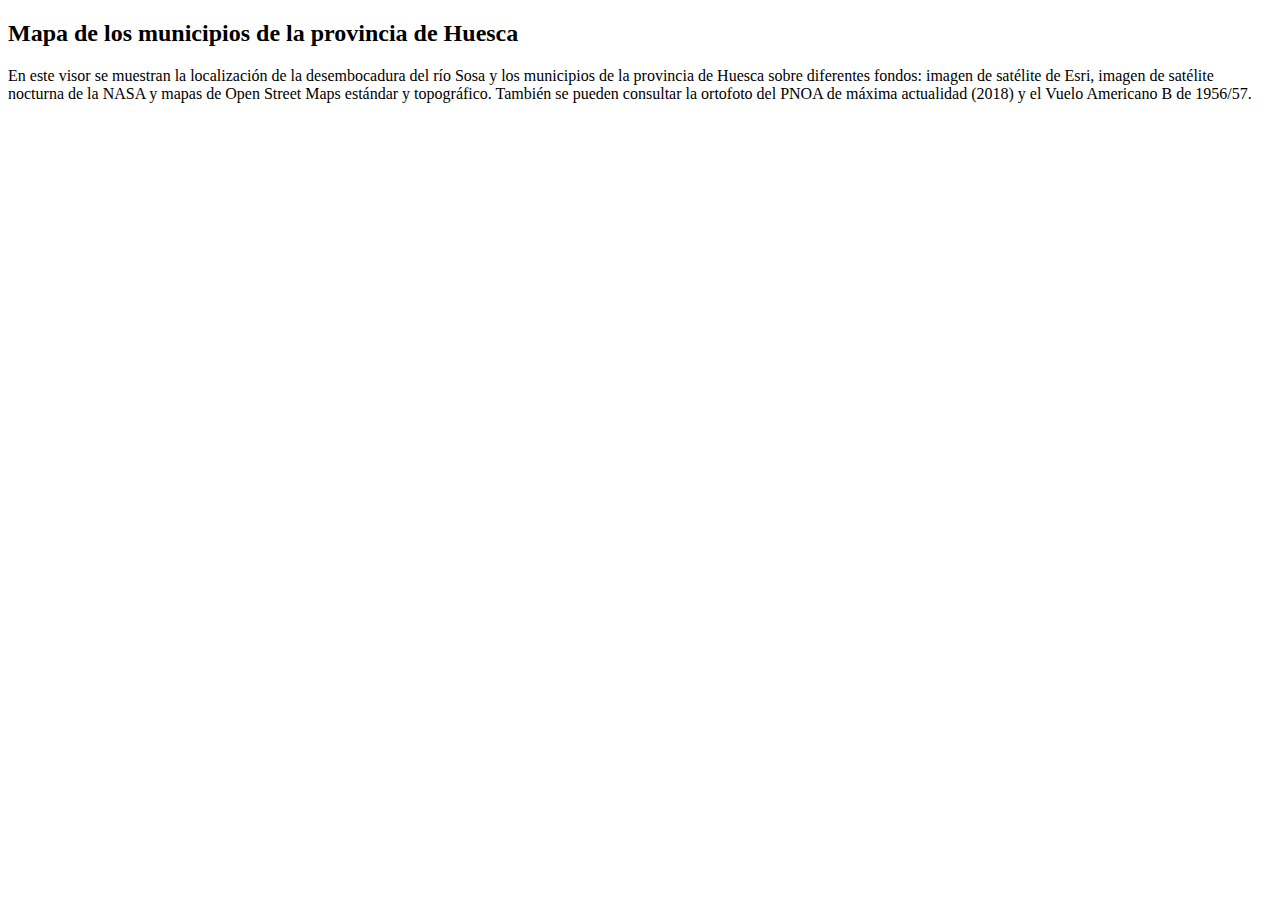
==== vtb_maps/leaflet/mapa1.html @ 40f7ad21 "Update mapa1.html" ====
<!--TIPO DE DOCUMENTO: HTML-->
<!DOCTYPE html>

<html>

<!--CABECERA-->
<head>
<!--TÍTULO DE LA PÁGINA-->
    <title>Mapa de los municipios de la provincia de Huesca</title>
    <meta charset="utf-8" />

<!-- ENLACE AL CSS DE LEAFLET v. 1.6.0-->
    <link rel="stylesheet" href="codigo_js/leaflet.css"/>
<!-- ENLACE AL JS DE LEAFLET v. 1.6.0-->

    <script src="codigo_js/leaflet.js"></script>
</head>
<!--FIN DE LA CABECERA-->


<body>
<!--TÍTULO QUE SE VA A VER EN LA PÁGINA--> 
<h2>Mapa de los municipios de la provincia de Huesca</h2>
<!--TEXTO INTRODUCTORIO--> 
<p>En este visor se muestran la localización de la desembocadura del río Sosa y los municipios de la provincia de Huesca sobre diferentes fondos: imagen de satélite de Esri, imagen de satélite nocturna de la NASA y mapas de Open Street Maps estándar y topográfico. También se pueden consultar la ortofoto del PNOA de máxima actualidad (2018) y el Vuelo Americano B de 1956/57.</p>

<!--BLOQUE CON EL PROPIO MAPA-->
<div id="bloque_mapa1" 
    style="padding250px"> <!--TAMAÑO DEL MAPA--> 
</div>

<!--AÑADIR EL JAVASCRIPT CON EL GEOJSON-->
<script src="layers/municipios.geojson"></script>


<!--CÓDIGO JS DE LEAFLET-->
<script>

// DEFINIR LA VARIABLE MAPA Y SE LE DA UNA COORDENADA Y ZOOM PREDETERMINADOS DE INICIO

var mapa1 = L.map('bloque_mapa1').setView([42, 0], 8);

// DEFINIR LA VARIABLE MARCADOR Y SE LE DA UNA COORDENADA (EN MI CASO EN LA DESEMBOCADURA DLE RÍO SOSA)
var punt = L.marker([41.9144, 0.177], {}); 
  punt.addTo(mapa1);           // AÑADIR EL MARCADOR A LA VISTA DEL MAPA

//CREAR LA VARIABLE NASA A MODO DE MAPA QUE APAREZCA DE FONDO
var NASA = L.tileLayer('https://map1.vis.earthdata.nasa.gov/wmts-webmerc/VIIRS_CityLights_2012/default/{time}/{tilematrixset}{maxZoom}/{z}/{y}/{x}.{format}', { //URL
  //ATRIBUCIÓN QUE APARECERÁ EN EL MAPA
	attribution: 'Imagery provided by  the NASA/GSFC/Earth Science Data and Information System.',
	bounds: [[-85.0511287776, -179.999999975], [85.0511287776, 179.999999975]], //EXTENSIÓN
	minZoom: 1, //ZOOM MÍNIMO
	maxZoom: 8, //ZOOM MÁXIMO
	format: 'jpg', //FORMATO DEL ARCHIVO
	time: '',
	tilematrixset: 'GoogleMapsCompatible_Level'
});

//CREAR LA VARIABLE CYLOSM A MODO DE MAPA QUE APAREZCA DE FONDO
var CyclOSM = L.tileLayer('https://dev.{s}.tile.openstreetmap.fr/cyclosm/{z}/{x}/{y}.png', { //URL
	maxZoom: 20, //ZOOM MÁXIMO
  //ATRIBUCIÓN QUE APARECERÁ EN EL MAPA
	attribution: '<a href="https://github.com/cyclosm/cyclosm-cartocss-style/releases" title="CyclOSM - Open Bicycle render">CyclOSM</a> | Map data: &copy; <a href="https://www.openstreetmap.org/copyright">OpenStreetMap</a> contributors'
});

//CREAR LA VARIABLE OPENTOPOMAP A MODO DE MAPA QUE APAREZCA DE FONDO
var OpenTopoMap = L.tileLayer('https://{s}.tile.opentopomap.org/{z}/{x}/{y}.png', { //URL
	maxZoom: 17, //ZOOM MÁXIMO
  //ATRIBUCIÓN QUE APARECERÁ EN EL MAPA
	attribution: 'Map data: &copy; <a href="https://www.openstreetmap.org/copyright">OpenStreetMap</a> contributors, <a href="http://viewfinderpanoramas.org">SRTM</a> | Map style: &copy; <a href="https://opentopomap.org">OpenTopoMap</a> (<a href="https://creativecommons.org/licenses/by-sa/3.0/">CC-BY-SA</a>)'
});

//CREAR LA VARIABLE ESRI_WORLDIMAGERY A MODO DE MAPA QUE APAREZCA DE FONDO
var Esri_WorldImagery = L.tileLayer('https://server.arcgisonline.com/ArcGIS/rest/services/World_Imagery/MapServer/tile/{z}/{y}/{x}', { //URL
  //ATRIBUCIÓN QUE APARECERÁ EN EL MAPA
	attribution: 'Source: Esri, i-cubed, USDA, USGS, AEX, GeoEye, Getmapping, Aerogrid, IGN, IGP, UPR-EGP, and the GIS User Community.'
});

//QUE APAREZCA ESTE FONDO INICIALMENTE EN AL VISTA DEL MAPA
Esri_WorldImagery.addTo(mapa1);


//CREAR VARIABLE PARA AÑADIR LA CAPA DE MUNICIPIOS DE LA PROVINCIA DE HUESCA DESDE EL GEOJSON

var municipios = L.geoJSON(  //HACER EL OBJETO MUNICIPIOS COMO UNA CAPA  GEOJSON
  municipios, {              //QUE SE CARGUE EL CÓDIGO: "MUNICIPIOS"
  color: 'blue',             //COLOR DE LOS BORDES DE LA CAPA
  fillColor: 'grey',         //COLOR DEL RELLENO DE LA CAPA
  fillOpacity: 0.3,          //GRADO DE OPACIDAD DEL RELLENO DE LA CAPA
  });

//QUE APAREZCA ESTA CAPA INICIALMENTE EN AL VISTA DEL MAPA
municipios.addTo(mapa1)   //


//CREAR LA VARIABLE AMS_B A MODO DE CAPA DE VISTA OPCIONAL
    var AMS_b = L.tileLayer.wms('http://www.ign.es/wms/pnoa-historico?', { //URL WMS
layers: 'AMS_1956-1957', // SELECCIONAR EL WMS: AMS_1956-1957
format: 'image/png', //FORMATO DEL ARCHIVO
transparent: true, //ACTIVA LA CAPA ALFA/TRANSPARENTE
attribution: ' <i>Vuelo Americano B 1956/57</i> &copy; IGN' //ATRIBUCIÓN QUE APARECERÁ EN EL MAPA
});

//CREAR LA VARIABLE AMS_B A MODO DE CAPA DE VISTA OPCIONAL
var PNOA = L.tileLayer.wms('http://www.idee.es/wms/PNOA/PNOA?', { //URL WMS
layers: 'PNOA', // SELECCIONAR LA CAPA EL WMS
format: 'image/png', //FORMATO DEL ARCHIVO
transparent: true, //ACTIVA LA CAPA ALFA/TRANSPARENTE
attribution: ' <i>Imagen PNOA</i> &copy; IGN'   //ATRIBUCIÓN QUE APARECERÁ EN EL MAPA
});


//CÓDIGO DE CONTROLES DE LAS CAPAS
//CREAR LA VARIABLE DE MAPAS BASE
var baseMaps = { 
//RELACIÓN DE LAS CAPAS QUE VAN A APARECER Y EL NOMBRE CON EL QUE SE VERÁN
"Tierra de noche": NASA, "Topografía":OpenTopoMap, "Open Street Map": CyclOSM, "Imágen de satélite Esri": Esri_WorldImagery 
};

//CREAR LA VARIABLE DE CAPAS OPCIONALES
var overlayMaps = {
//RELACIÓN DE LAS CAPAS QUE VAN A APARECER Y EL NOMBRE CON EL QUE SE VERÁN
    "Ortofoto PNOA": PNOA, "Vuelo Americano B":AMS_b, "Municipios de la provincia de Huesca": municipios, "Desembocadura río Sosa": punt 
    };

//CREAR EL CONTROL DE CAPAS
var capas = L.control.layers(   // VARIEBLE
  baseMaps,                     // VARIABLE MAPAS BASE
  overlayMaps,                  // VARIABLE CAPAS OPCIONALES
  {collapsed:true,              // DESPLEGAR CONTROL
   hideSingleBase:true          // ESCONDER LA BASE 
  });           

//AÑADIR EL CONTROL DE CAPAS AL VISOR
capas.addTo(mapa1);

// ESCALA CON EL FORMATO ABREVIADO
var escala = L.control.scale({imperial:false})
escala.addTo(mapa1);

//FIN DEL SCRIPT
</script>
---- vtb_maps/leaflet/codigo_js/leaflet.css ----
/* required styles */

.leaflet-pane,
.leaflet-tile,
.leaflet-marker-icon,
.leaflet-marker-shadow,
.leaflet-tile-container,
.leaflet-pane > svg,
.leaflet-pane > canvas,
.leaflet-zoom-box,
.leaflet-image-layer,
.leaflet-layer {
	position: absolute;
	left: 0;
	top: 0;
	}
.leaflet-container {
	overflow: hidden;
	}
.leaflet-tile,
.leaflet-marker-icon,
.leaflet-marker-shadow {
	-webkit-user-select: none;
	   -moz-user-select: none;
	        user-select: none;
	  -webkit-user-drag: none;
	}
/* Prevents IE11 from highlighting tiles in blue */
.leaflet-tile::selection {
	background: transparent;
}
/* Safari renders non-retina tile on retina better with this, but Chrome is worse */
.leaflet-safari .leaflet-tile {
	image-rendering: -webkit-optimize-contrast;
	}
/* hack that prevents hw layers "stretching" when loading new tiles */
.leaflet-safari .leaflet-tile-container {
	width: 1600px;
	height: 1600px;
	-webkit-transform-origin: 0 0;
	}
.leaflet-marker-icon,
.leaflet-marker-shadow {
	display: block;
	}
/* .leaflet-container svg: reset svg max-width decleration shipped in Joomla! (joomla.org) 3.x */
/* .leaflet-container img: map is broken in FF if you have max-width: 100% on tiles */
.leaflet-container .leaflet-overlay-pane svg,
.leaflet-container .leaflet-marker-pane img,
.leaflet-container .leaflet-shadow-pane img,
.leaflet-container .leaflet-tile-pane img,
.leaflet-container img.leaflet-image-layer,
.leaflet-container .leaflet-tile {
	max-width: none !important;
	max-height: none !important;
	}

.leaflet-container.leaflet-touch-zoom {
	-ms-touch-action: pan-x pan-y;
	touch-action: pan-x pan-y;
	}
.leaflet-container.leaflet-touch-drag {
	-ms-touch-action: pinch-zoom;
	/* Fallback for FF which doesn't support pinch-zoom */
	touch-action: none;
	touch-action: pinch-zoom;
}
.leaflet-container.leaflet-touch-drag.leaflet-touch-zoom {
	-ms-touch-action: none;
	touch-action: none;
}
.leaflet-container {
	-webkit-tap-highlight-color: transparent;
}
.leaflet-container a {
	-webkit-tap-highlight-color: rgba(51, 181, 229, 0.4);
}
.leaflet-tile {
	filter: inherit;
	visibility: hidden;
	}
.leaflet-tile-loaded {
	visibility: inherit;
	}
.leaflet-zoom-box {
	width: 0;
	height: 0;
	-moz-box-sizing: border-box;
	     box-sizing: border-box;
	z-index: 800;
	}
/* workaround for https://bugzilla.mozilla.org/show_bug.cgi?id=888319 */
.leaflet-overlay-pane svg {
	-moz-user-select: none;
	}

.leaflet-pane         { z-index: 400; }

.leaflet-tile-pane    { z-index: 200; }
.leaflet-overlay-pane { z-index: 400; }
.leaflet-shadow-pane  { z-index: 500; }
.leaflet-marker-pane  { z-index: 600; }
.leaflet-tooltip-pane   { z-index: 650; }
.leaflet-popup-pane   { z-index: 700; }

.leaflet-map-pane canvas { z-index: 100; }
.leaflet-map-pane svg    { z-index: 200; }

.leaflet-vml-shape {
	width: 1px;
	height: 1px;
	}
.lvml {
	behavior: url(#default#VML);
	display: inline-block;
	position: absolute;
	}


/* control positioning */

.leaflet-control {
	position: relative;
	z-index: 800;
	pointer-events: visiblePainted; /* IE 9-10 doesn't have auto */
	pointer-events: auto;
	}
.leaflet-top,
.leaflet-bottom {
	position: absolute;
	z-index: 1000;
	pointer-events: none;
	}
.leaflet-top {
	top: 0;
	}
.leaflet-right {
	right: 0;
	}
.leaflet-bottom {
	bottom: 0;
	}
.leaflet-left {
	left: 0;
	}
.leaflet-control {
	float: left;
	clear: both;
	}
.leaflet-right .leaflet-control {
	float: right;
	}
.leaflet-top .leaflet-control {
	margin-top: 10px;
	}
.leaflet-bottom .leaflet-control {
	margin-bottom: 10px;
	}
.leaflet-left .leaflet-control {
	margin-left: 10px;
	}
.leaflet-right .leaflet-control {
	margin-right: 10px;
	}


/* zoom and fade animations */

.leaflet-fade-anim .leaflet-tile {
	will-change: opacity;
	}
.leaflet-fade-anim .leaflet-popup {
	opacity: 0;
	-webkit-transition: opacity 0.2s linear;
	   -moz-transition: opacity 0.2s linear;
	        transition: opacity 0.2s linear;
	}
.leaflet-fade-anim .leaflet-map-pane .leaflet-popup {
	opacity: 1;
	}
.leaflet-zoom-animated {
	-webkit-transform-origin: 0 0;
	    -ms-transform-origin: 0 0;
	        transform-origin: 0 0;
	}
.leaflet-zoom-anim .leaflet-zoom-animated {
	will-change: transform;
	}
.leaflet-zoom-anim .leaflet-zoom-animated {
	-webkit-transition: -webkit-transform 0.25s cubic-bezier(0,0,0.25,1);
	   -moz-transition:    -moz-transform 0.25s cubic-bezier(0,0,0.25,1);
	        transition:         transform 0.25s cubic-bezier(0,0,0.25,1);
	}
.leaflet-zoom-anim .leaflet-tile,
.leaflet-pan-anim .leaflet-tile {
	-webkit-transition: none;
	   -moz-transition: none;
	        transition: none;
	}

.leaflet-zoom-anim .leaflet-zoom-hide {
	visibility: hidden;
	}


/* cursors */

.leaflet-interactive {
	cursor: pointer;
	}
.leaflet-grab {
	cursor: -webkit-grab;
	cursor:    -moz-grab;
	cursor:         grab;
	}
.leaflet-crosshair,
.leaflet-crosshair .leaflet-interactive {
	cursor: crosshair;
	}
.leaflet-popup-pane,
.leaflet-control {
	cursor: auto;
	}
.leaflet-dragging .leaflet-grab,
.leaflet-dragging .leaflet-grab .leaflet-interactive,
.leaflet-dragging .leaflet-marker-draggable {
	cursor: move;
	cursor: -webkit-grabbing;
	cursor:    -moz-grabbing;
	cursor:         grabbing;
	}

/* marker & overlays interactivity */
.leaflet-marker-icon,
.leaflet-marker-shadow,
.leaflet-image-layer,
.leaflet-pane > svg path,
.leaflet-tile-container {
	pointer-events: none;
	}

.leaflet-marker-icon.leaflet-interactive,
.leaflet-image-layer.leaflet-interactive,
.leaflet-pane > svg path.leaflet-interactive,
svg.leaflet-image-layer.leaflet-interactive path {
	pointer-events: visiblePainted; /* IE 9-10 doesn't have auto */
	pointer-events: auto;
	}

/* visual tweaks */

.leaflet-container {
	background: #ddd;
	outline: 0;
	}
.leaflet-container a {
	color: #0078A8;
	}
.leaflet-container a.leaflet-active {
	outline: 2px solid orange;
	}
.leaflet-zoom-box {
	border: 2px dotted #38f;
	background: rgba(255,255,255,0.5);
	}


/* general typography */
.leaflet-container {
	font: 12px/1.5 "Helvetica Neue", Arial, Helvetica, sans-serif;
	}


/* general toolbar styles */

.leaflet-bar {
	box-shadow: 0 1px 5px rgba(0,0,0,0.65);
	border-radius: 4px;
	}
.leaflet-bar a,
.leaflet-bar a:hover {
	background-color: #fff;
	border-bottom: 1px solid #ccc;
	width: 26px;
	height: 26px;
	line-height: 26px;
	display: block;
	text-align: center;
	text-decoration: none;
	color: black;
	}
.leaflet-bar a,
.leaflet-control-layers-toggle {
	background-position: 50% 50%;
	background-repeat: no-repeat;
	display: block;
	}
.leaflet-bar a:hover {
	background-color: #f4f4f4;
	}
.leaflet-bar a:first-child {
	border-top-left-radius: 4px;
	border-top-right-radius: 4px;
	}
.leaflet-bar a:last-child {
	border-bottom-left-radius: 4px;
	border-bottom-right-radius: 4px;
	border-bottom: none;
	}
.leaflet-bar a.leaflet-disabled {
	cursor: default;
	background-color: #f4f4f4;
	color: #bbb;
	}

.leaflet-touch .leaflet-bar a {
	width: 30px;
	height: 30px;
	line-height: 30px;
	}
.leaflet-touch .leaflet-bar a:first-child {
	border-top-left-radius: 2px;
	border-top-right-radius: 2px;
	}
.leaflet-touch .leaflet-bar a:last-child {
	border-bottom-left-radius: 2px;
	border-bottom-right-radius: 2px;
	}

/* zoom control */

.leaflet-control-zoom-in,
.leaflet-control-zoom-out {
	font: bold 18px 'Lucida Console', Monaco, monospace;
	text-indent: 1px;
	}

.leaflet-touch .leaflet-control-zoom-in, .leaflet-touch .leaflet-control-zoom-out  {
	font-size: 22px;
	}


/* layers control */

.leaflet-control-layers {
	box-shadow: 0 1px 5px rgba(0,0,0,0.4);
	background: #fff;
	border-radius: 5px;
	}
.leaflet-control-layers-toggle {
	background-image: url(images/layers.png);
	width: 36px;
	height: 36px;
	}
.leaflet-retina .leaflet-control-layers-toggle {
	background-image: url(images/layers-2x.png);
	background-size: 26px 26px;
	}
.leaflet-touch .leaflet-control-layers-toggle {
	width: 44px;
	height: 44px;
	}
.leaflet-control-layers .leaflet-control-layers-list,
.leaflet-control-layers-expanded .leaflet-control-layers-toggle {
	display: none;
	}
.leaflet-control-layers-expanded .leaflet-control-layers-list {
	display: block;
	position: relative;
	}
.leaflet-control-layers-expanded {
	padding: 6px 10px 6px 6px;
	color: #333;
	background: #fff;
	}
.leaflet-control-layers-scrollbar {
	overflow-y: scroll;
	overflow-x: hidden;
	padding-right: 5px;
	}
.leaflet-control-layers-selector {
	margin-top: 2px;
	position: relative;
	top: 1px;
	}
.leaflet-control-layers label {
	display: block;
	}
.leaflet-control-layers-separator {
	height: 0;
	border-top: 1px solid #ddd;
	margin: 5px -10px 5px -6px;
	}

/* Default icon URLs */
.leaflet-default-icon-path {
	background-image: url(images/marker-icon.png);
	}


/* attribution and scale controls */

.leaflet-container .leaflet-control-attribution {
	background: #fff;
	background: rgba(255, 255, 255, 0.7);
	margin: 0;
	}
.leaflet-control-attribution,
.leaflet-control-scale-line {
	padding: 0 5px;
	color: #333;
	}
.leaflet-control-attribution a {
	text-decoration: none;
	}
.leaflet-control-attribution a:hover {
	text-decoration: underline;
	}
.leaflet-container .leaflet-control-attribution,
.leaflet-container .leaflet-control-scale {
	font-size: 11px;
	}
.leaflet-left .leaflet-control-scale {
	margin-left: 5px;
	}
.leaflet-bottom .leaflet-control-scale {
	margin-bottom: 5px;
	}
.leaflet-control-scale-line {
	border: 2px solid #777;
	border-top: none;
	line-height: 1.1;
	padding: 2px 5px 1px;
	font-size: 11px;
	white-space: nowrap;
	overflow: hidden;
	-moz-box-sizing: border-box;
	     box-sizing: border-box;

	background: #fff;
	background: rgba(255, 255, 255, 0.5);
	}
.leaflet-control-scale-line:not(:first-child) {
	border-top: 2px solid #777;
	border-bottom: none;
	margin-top: -2px;
	}
.leaflet-control-scale-line:not(:first-child):not(:last-child) {
	border-bottom: 2px solid #777;
	}

.leaflet-touch .leaflet-control-attribution,
.leaflet-touch .leaflet-control-layers,
.leaflet-touch .leaflet-bar {
	box-shadow: none;
	}
.leaflet-touch .leaflet-control-layers,
.leaflet-touch .leaflet-bar {
	border: 2px solid rgba(0,0,0,0.2);
	background-clip: padding-box;
	}


/* popup */

.leaflet-popup {
	position: absolute;
	text-align: center;
	margin-bottom: 20px;
	}
.leaflet-popup-content-wrapper {
	padding: 1px;
	text-align: left;
	border-radius: 12px;
	}
.leaflet-popup-content {
	margin: 13px 19px;
	line-height: 1.4;
	}
.leaflet-popup-content p {
	margin: 18px 0;
	}
.leaflet-popup-tip-container {
	width: 40px;
	height: 20px;
	position: absolute;
	left: 50%;
	margin-left: -20px;
	overflow: hidden;
	pointer-events: none;
	}
.leaflet-popup-tip {
	width: 17px;
	height: 17px;
	padding: 1px;

	margin: -10px auto 0;

	-webkit-transform: rotate(45deg);
	   -moz-transform: rotate(45deg);
	    -ms-transform: rotate(45deg);
	        transform: rotate(45deg);
	}
.leaflet-popup-content-wrapper,
.leaflet-popup-tip {
	background: white;
	color: #333;
	box-shadow: 0 3px 14px rgba(0,0,0,0.4);
	}
.leaflet-container a.leaflet-popup-close-button {
	position: absolute;
	top: 0;
	right: 0;
	padding: 4px 4px 0 0;
	border: none;
	text-align: center;
	width: 18px;
	height: 14px;
	font: 16px/14px Tahoma, Verdana, sans-serif;
	color: #c3c3c3;
	text-decoration: none;
	font-weight: bold;
	background: transparent;
	}
.leaflet-container a.leaflet-popup-close-button:hover {
	color: #999;
	}
.leaflet-popup-scrolled {
	overflow: auto;
	border-bottom: 1px solid #ddd;
	border-top: 1px solid #ddd;
	}

.leaflet-oldie .leaflet-popup-content-wrapper {
	zoom: 1;
	}
.leaflet-oldie .leaflet-popup-tip {
	width: 24px;
	margin: 0 auto;

	-ms-filter: "progid:DXImageTransform.Microsoft.Matrix(M11=0.70710678, M12=0.70710678, M21=-0.70710678, M22=0.70710678)";
	filter: progid:DXImageTransform.Microsoft.Matrix(M11=0.70710678, M12=0.70710678, M21=-0.70710678, M22=0.70710678);
	}
.leaflet-oldie .leaflet-popup-tip-container {
	margin-top: -1px;
	}

.leaflet-oldie .leaflet-control-zoom,
.leaflet-oldie .leaflet-control-layers,
.leaflet-oldie .leaflet-popup-content-wrapper,
.leaflet-oldie .leaflet-popup-tip {
	border: 1px solid #999;
	}


/* div icon */

.leaflet-div-icon {
	background: #fff;
	border: 1px solid #666;
	}


/* Tooltip */
/* Base styles for the element that has a tooltip */
.leaflet-tooltip {
	position: absolute;
	padding: 6px;
	background-color: #fff;
	border: 1px solid #fff;
	border-radius: 3px;
	color: #222;
	white-space: nowrap;
	-webkit-user-select: none;
	-moz-user-select: none;
	-ms-user-select: none;
	user-select: none;
	pointer-events: none;
	box-shadow: 0 1px 3px rgba(0,0,0,0.4);
	}
.leaflet-tooltip.leaflet-clickable {
	cursor: pointer;
	pointer-events: auto;
	}
.leaflet-tooltip-top:before,
.leaflet-tooltip-bottom:before,
.leaflet-tooltip-left:before,
.leaflet-tooltip-right:before {
	position: absolute;
	pointer-events: none;
	border: 6px solid transparent;
	background: transparent;
	content: "";
	}

/* Directions */

.leaflet-tooltip-bottom {
	margin-top: 6px;
}
.leaflet-tooltip-top {
	margin-top: -6px;
}
.leaflet-tooltip-bottom:before,
.leaflet-tooltip-top:before {
	left: 50%;
	margin-left: -6px;
	}
.leaflet-tooltip-top:before {
	bottom: 0;
	margin-bottom: -12px;
	border-top-color: #fff;
	}
.leaflet-tooltip-bottom:before {
	top: 0;
	margin-top: -12px;
	margin-left: -6px;
	border-bottom-color: #fff;
	}
.leaflet-tooltip-left {
	margin-left: -6px;
}
.leaflet-tooltip-right {
	margin-left: 6px;
}
.leaflet-tooltip-left:before,
.leaflet-tooltip-right:before {
	top: 50%;
	margin-top: -6px;
	}
.leaflet-tooltip-left:before {
	right: 0;
	margin-right: -12px;
	border-left-color: #fff;
	}
.leaflet-tooltip-right:before {
	left: 0;
	margin-left: -12px;
	border-right-color: #fff;
	}
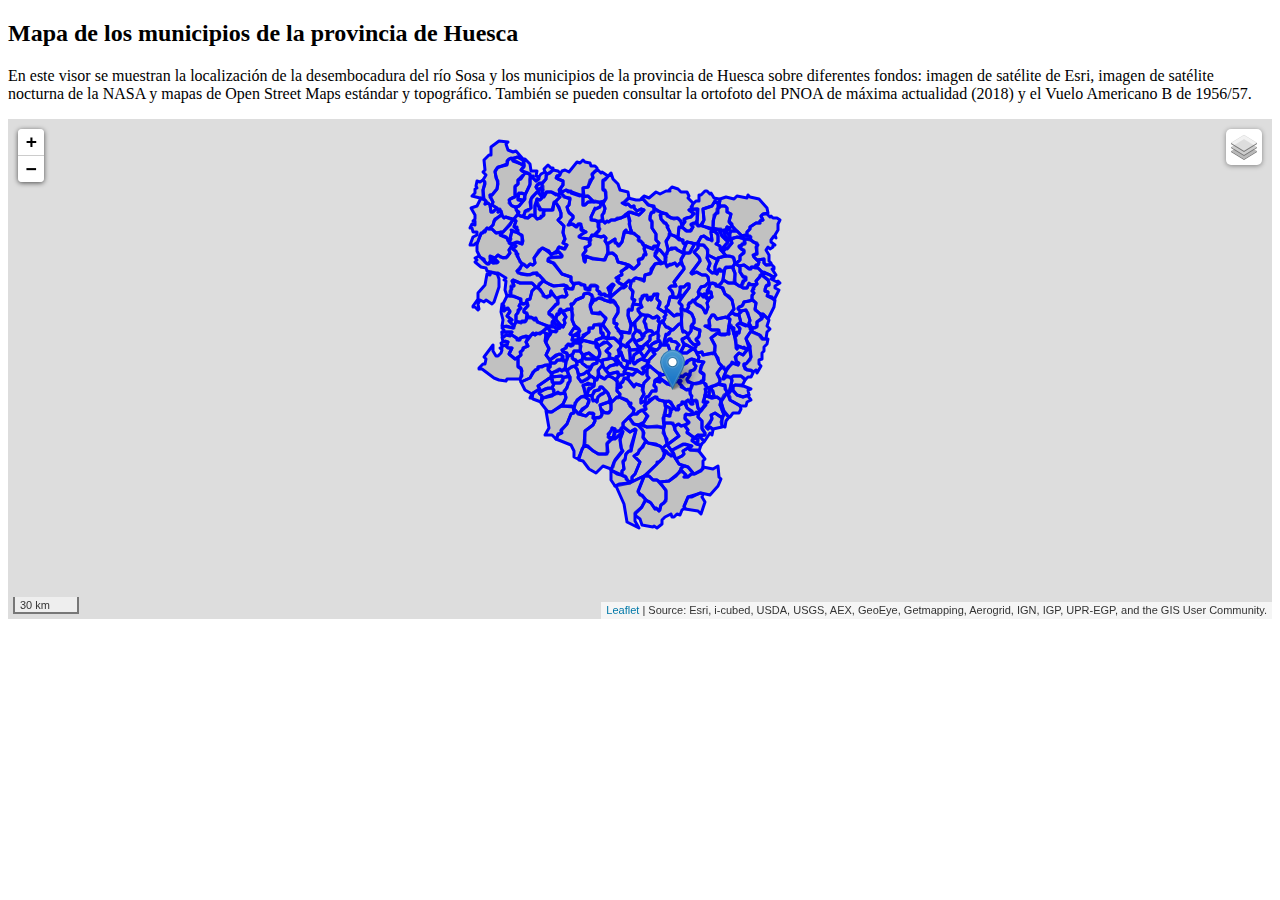
==== commit 902eccb5: "Update mapa1.html" ====
--- a/vtb_maps/leaflet/mapa1.html
+++ b/vtb_maps/leaflet/mapa1.html
@@ -26,7 +26,7 @@
 
 <!--BLOQUE CON EL PROPIO MAPA-->
 <div id="bloque_mapa1" 
-    style="padding250px"> <!--TAMAÑO DEL MAPA--> 
+    style="padding:250px"> <!--TAMAÑO DEL MAPA--> 
 </div>
 
 <!--AÑADIR EL JAVASCRIPT CON EL GEOJSON-->
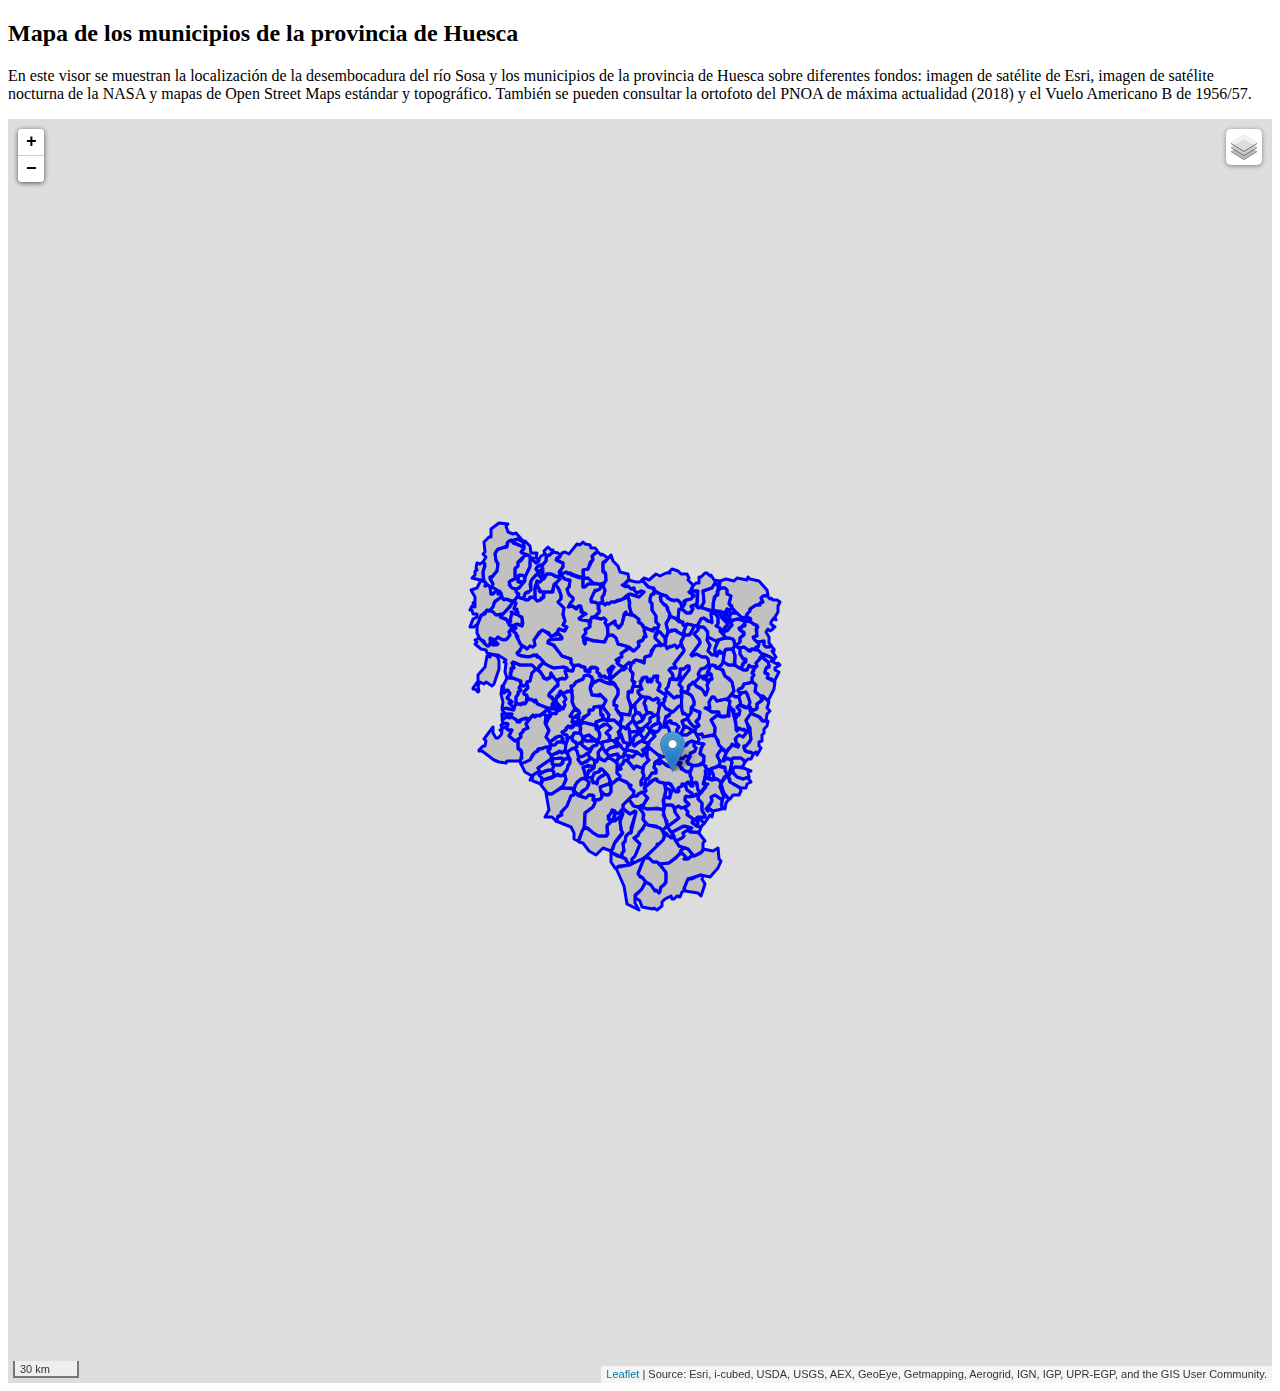
==== commit 02fcb234: "Update mapa1.html" ====
--- a/vtb_maps/leaflet/mapa1.html
+++ b/vtb_maps/leaflet/mapa1.html
@@ -26,7 +26,7 @@
 
 <!--BLOQUE CON EL PROPIO MAPA-->
 <div id="bloque_mapa1" 
-    style="padding:250px"> <!--TAMAÑO DEL MAPA--> 
+    style="padding:50%"> <!--TAMAÑO DEL MAPA--> 
 </div>
 
 <!--AÑADIR EL JAVASCRIPT CON EL GEOJSON-->
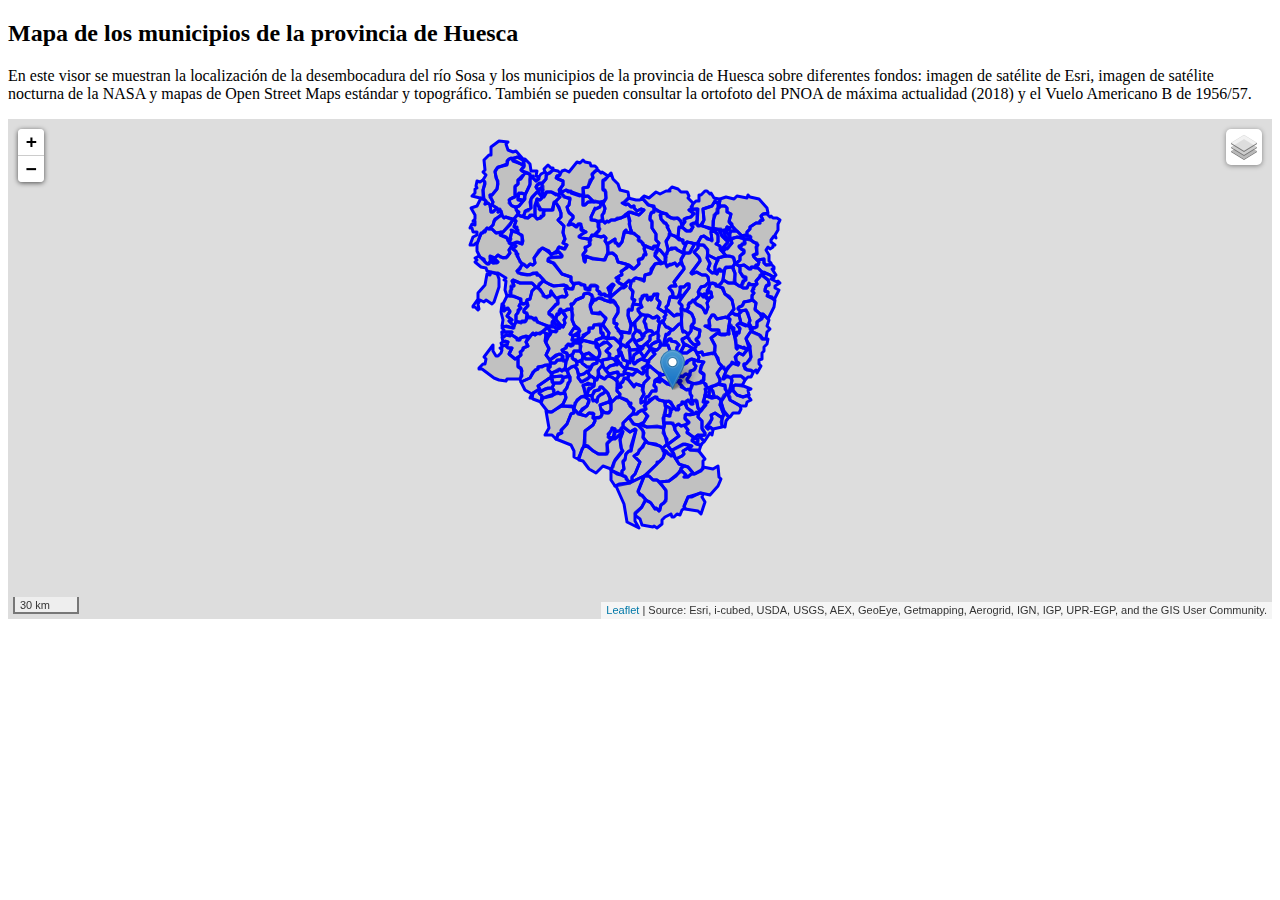
==== commit 0b5a7382: "Update mapa1.html" ====
--- a/vtb_maps/leaflet/mapa1.html
+++ b/vtb_maps/leaflet/mapa1.html
@@ -26,7 +26,7 @@
 
 <!--BLOQUE CON EL PROPIO MAPA-->
 <div id="bloque_mapa1" 
-    style="padding:50%"> <!--TAMAÑO DEL MAPA--> 
+    style=padding:250px> <!--TAMAÑO DEL MAPA--> 
 </div>
 
 <!--AÑADIR EL JAVASCRIPT CON EL GEOJSON-->
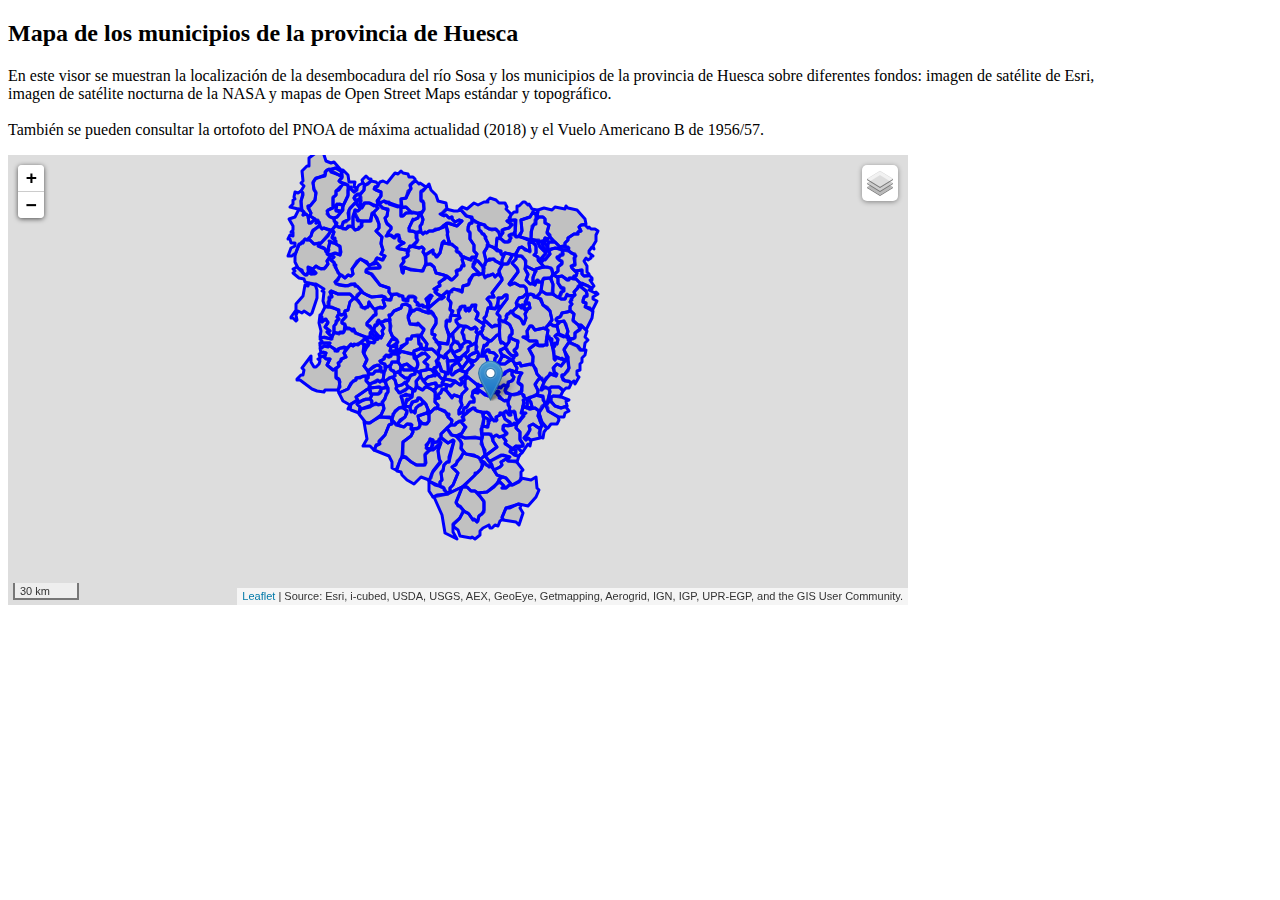
==== commit e15343c5: "Update mapa1.html" ====
--- a/vtb_maps/leaflet/mapa1.html
+++ b/vtb_maps/leaflet/mapa1.html
@@ -22,11 +22,15 @@
 <!--TÍTULO QUE SE VA A VER EN LA PÁGINA--> 
 <h2>Mapa de los municipios de la provincia de Huesca</h2>
 <!--TEXTO INTRODUCTORIO--> 
-<p>En este visor se muestran la localización de la desembocadura del río Sosa y los municipios de la provincia de Huesca sobre diferentes fondos: imagen de satélite de Esri, imagen de satélite nocturna de la NASA y mapas de Open Street Maps estándar y topográfico. También se pueden consultar la ortofoto del PNOA de máxima actualidad (2018) y el Vuelo Americano B de 1956/57.</p>
+<p>En este visor se muestran la localización de la desembocadura del río Sosa y los municipios de la provincia de Huesca sobre diferentes fondos: imagen de satélite de Esri,
+<br>
+imagen de satélite nocturna de la NASA y mapas de Open Street Maps estándar y topográfico. 
+<br><br>
+También se pueden consultar la ortofoto del PNOA de máxima actualidad (2018) y el Vuelo Americano B de 1956/57.</p>
 
 <!--BLOQUE CON EL PROPIO MAPA-->
 <div id="bloque_mapa1" 
-    style=padding:250px> <!--TAMAÑO DEL MAPA--> 
+    style="width: 900px; height: 450px;"> <!--TAMAÑO DEL MAPA--> 
 </div>
 
 <!--AÑADIR EL JAVASCRIPT CON EL GEOJSON-->
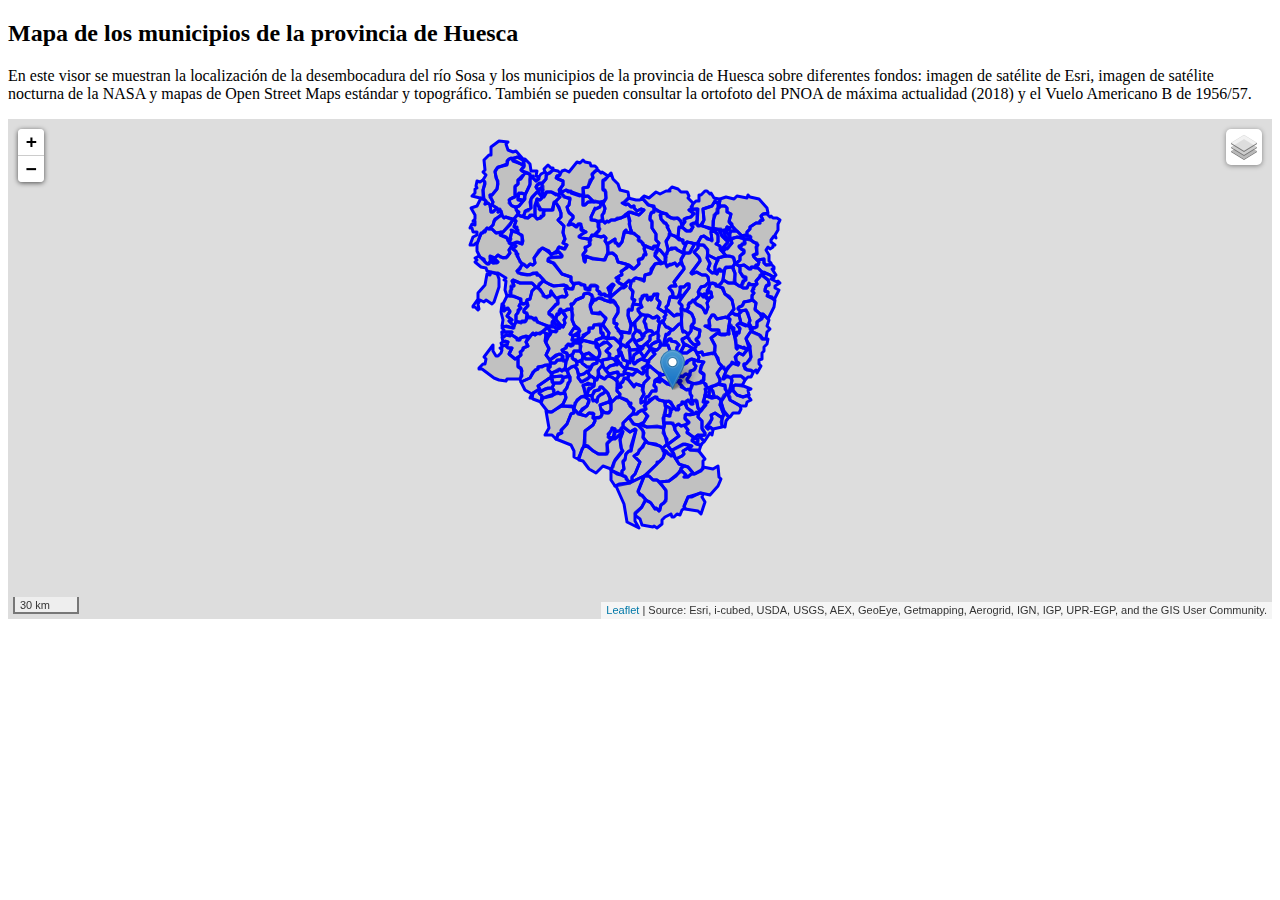
==== commit af003964: "Update mapa1.html" ====
--- a/vtb_maps/leaflet/mapa1.html
+++ b/vtb_maps/leaflet/mapa1.html
@@ -22,15 +22,11 @@
 <!--TÍTULO QUE SE VA A VER EN LA PÁGINA--> 
 <h2>Mapa de los municipios de la provincia de Huesca</h2>
 <!--TEXTO INTRODUCTORIO--> 
-<p>En este visor se muestran la localización de la desembocadura del río Sosa y los municipios de la provincia de Huesca sobre diferentes fondos: imagen de satélite de Esri,
-<br>
-imagen de satélite nocturna de la NASA y mapas de Open Street Maps estándar y topográfico. 
-<br><br>
-También se pueden consultar la ortofoto del PNOA de máxima actualidad (2018) y el Vuelo Americano B de 1956/57.</p>
+<p>En este visor se muestran la localización de la desembocadura del río Sosa y los municipios de la provincia de Huesca sobre diferentes fondos: imagen de satélite de Esri, imagen de satélite nocturna de la NASA y mapas de Open Street Maps estándar y topográfico. También se pueden consultar la ortofoto del PNOA de máxima actualidad (2018) y el Vuelo Americano B de 1956/57.</p>
 
 <!--BLOQUE CON EL PROPIO MAPA-->
 <div id="bloque_mapa1" 
-    style="width: 900px; height: 450px;"> <!--TAMAÑO DEL MAPA--> 
+    style=padding:250px> <!--TAMAÑO DEL MAPA--> 
 </div>
 
 <!--AÑADIR EL JAVASCRIPT CON EL GEOJSON-->
